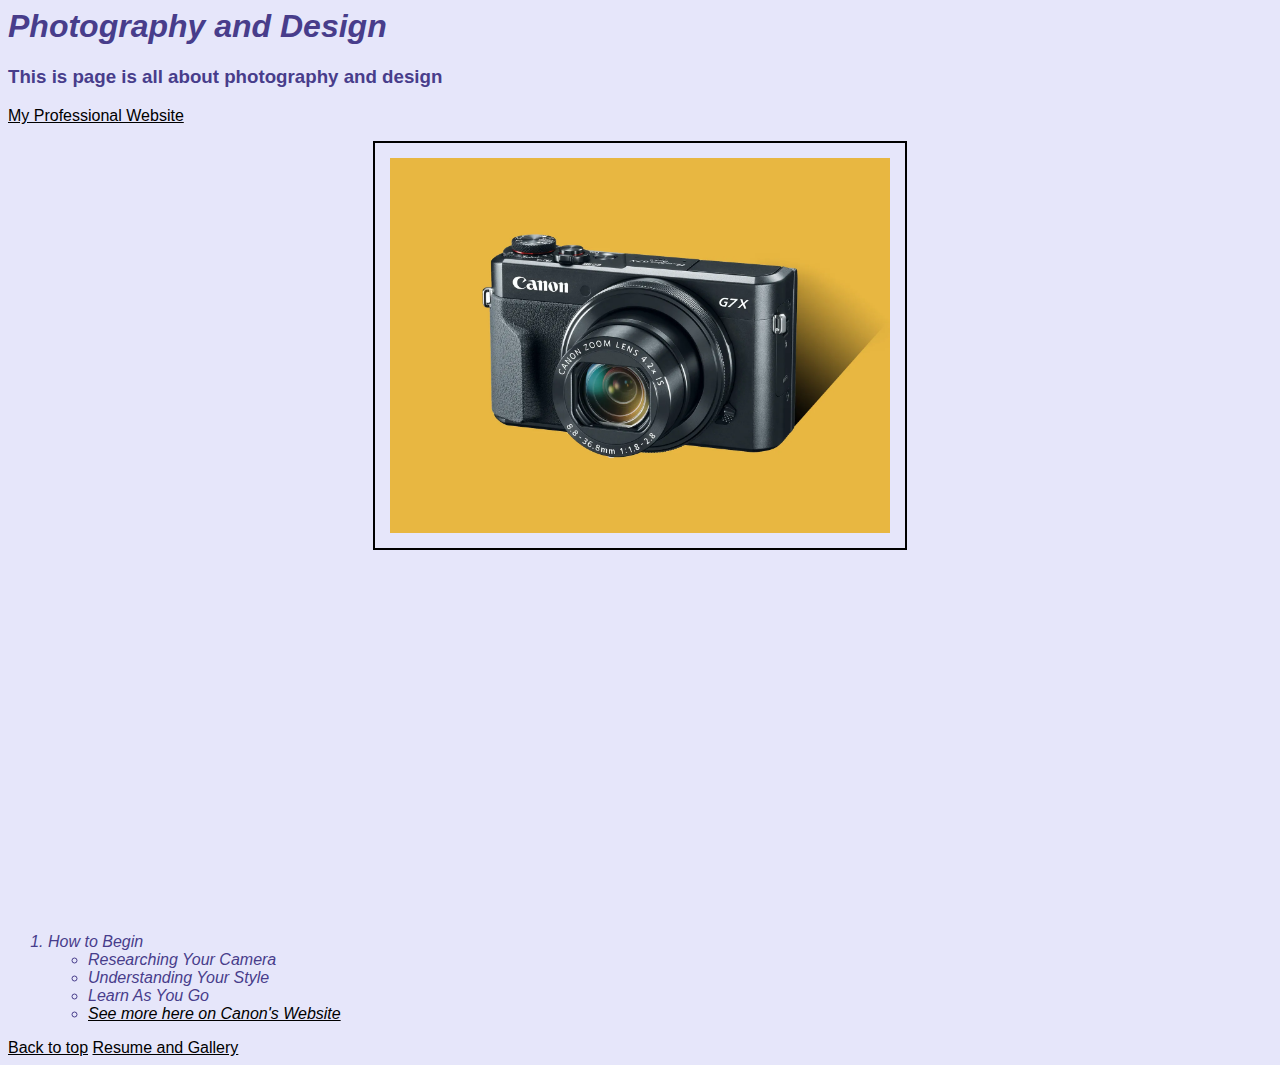
==== index.html @ 9f1b03af "Add files via upload" ====
<html>
    <head>
        <title>My Page!</title>
        <link rel="stylesheet" href="css/styles.css"> <!--ref styling in other place-->
    </head>
    <body>
        <!--this is a comment-->

        <h1 id="top"><i>Photography and Design</i></h1>
        <h3>This is page is all about photography and design</h3>
        <a href="https://alexismgarrett.github.io/is201final/" target="_blank">My Professional Website</a> <!--target opens in new tab, a is anchor-->
        <p></p> <!--blocks out space-->
        <img src="pics/canon1.jpg" width="500px" alt="Picture of Camera">
        <p></p> <!--p is for paragraph-->
         <!--img doesnt have a closing, closing is for when you have something that needs to be applied-->
        <!--this is the way-->
        <br><br>
        <div style="text-align:center;">
        <iframe width="560" height="315" src="https://www.youtube.com/embed/HuW-sffZGeQ" title="YouTube video player" frameborder="0" allow="accelerometer; autoplay; clipboard-write; encrypted-media; gyroscope; picture-in-picture; web-share" allowfullscreen></iframe>
        </div>
        <p></p>
        <ol> <!-- ordered list-->
            <li>How to Begin</li>
                <ul> <!--un ordered list-->
                <li>Researching Your Camera</li>               <!--un ordered list-->
                <li>Understanding Your Style</li>
                <li>Learn As You Go</li>
                <li><a href="https://www.usa.canon.com/">See more here on Canon's Website</a></li> <!--making a link in the title-->
                 
        </ol>
        <a href="#top">Back to top</a>
        <a href="html/gallery.html">Resume and Gallery</a>
    </body>
</html>
---- css/styles.css ----
body{
    font-family: 'Trebuchet MS', 'Lucida Sans Unicode', 'Lucida Grande', 'Lucida Sans', Arial, sans-serif;
    background-color: lavender;
    background-image: url("https://t3.ftcdn.net/jpg/04/40/77/16/360_F_440771610_x9z2TYsFzStTznGflwYpBuypwNJ14lcD.jpg");
    color: darkslateblue; /*font color*/
}
img{
    display:block;
    /*content*/
    padding: 15px;
    border: 2px solid black;
    margin: auto;
    text-align: center;
}
a:visited{
    color:rgb(7, 61, 61);
}
a{
    color: black;
}
li{
    font-style: italic;
}
li:hover{
    font-size: 105%;
    text-decoration: underline;
    background-color:white;
} /*custom style*/
.common{
    border: 2px solid gray;
    position: absolute
}
.nav{
    top: 0;
    right: 0; 
    z-index: 1;
    background-color: aquamarine;
}
.footer{
    position: fixed;
    background-color: bisque;
    bottom: 0;
    right: 0;
    left: 0;
    text-align: center;
    display: block;
}
.content{
    left: 0;
    right: 0;
    top: 20px;
    text-align: center;
}
.gallery img{
   display: inline; 
   width: 250px;
}
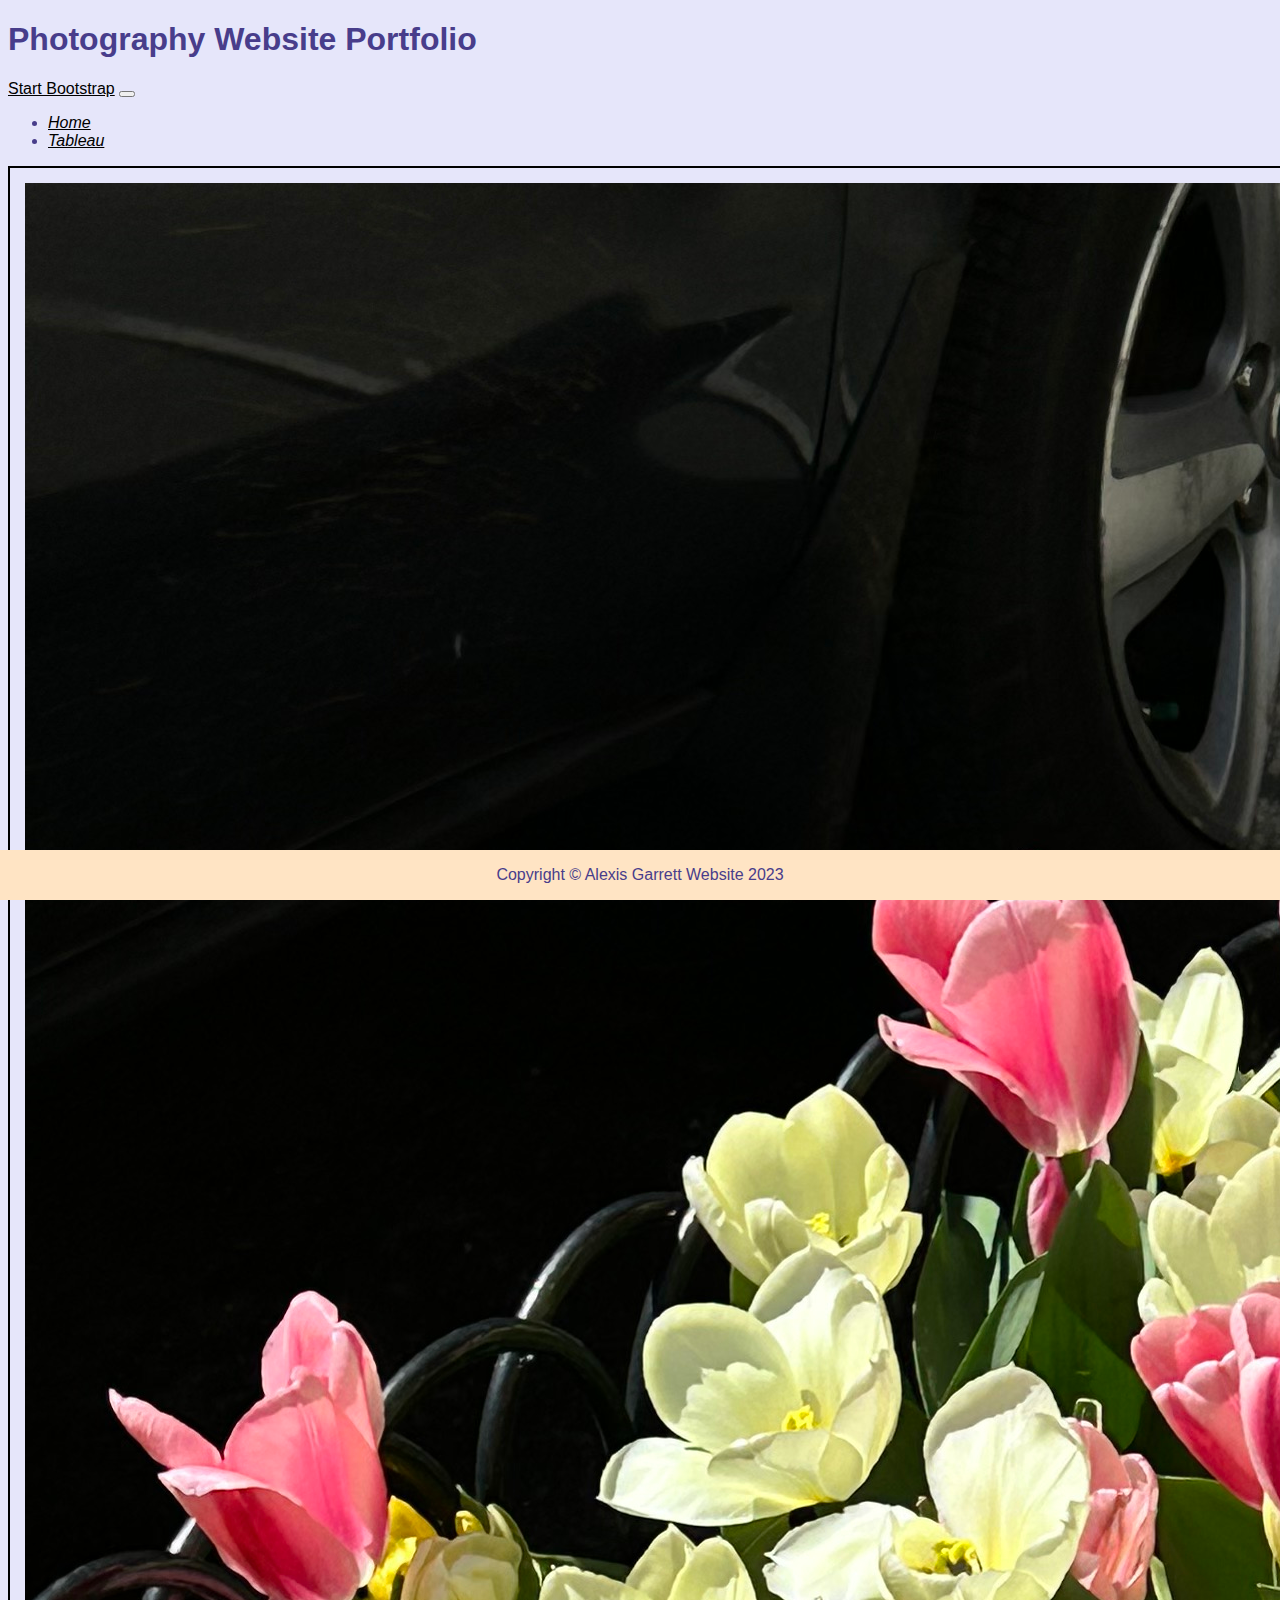
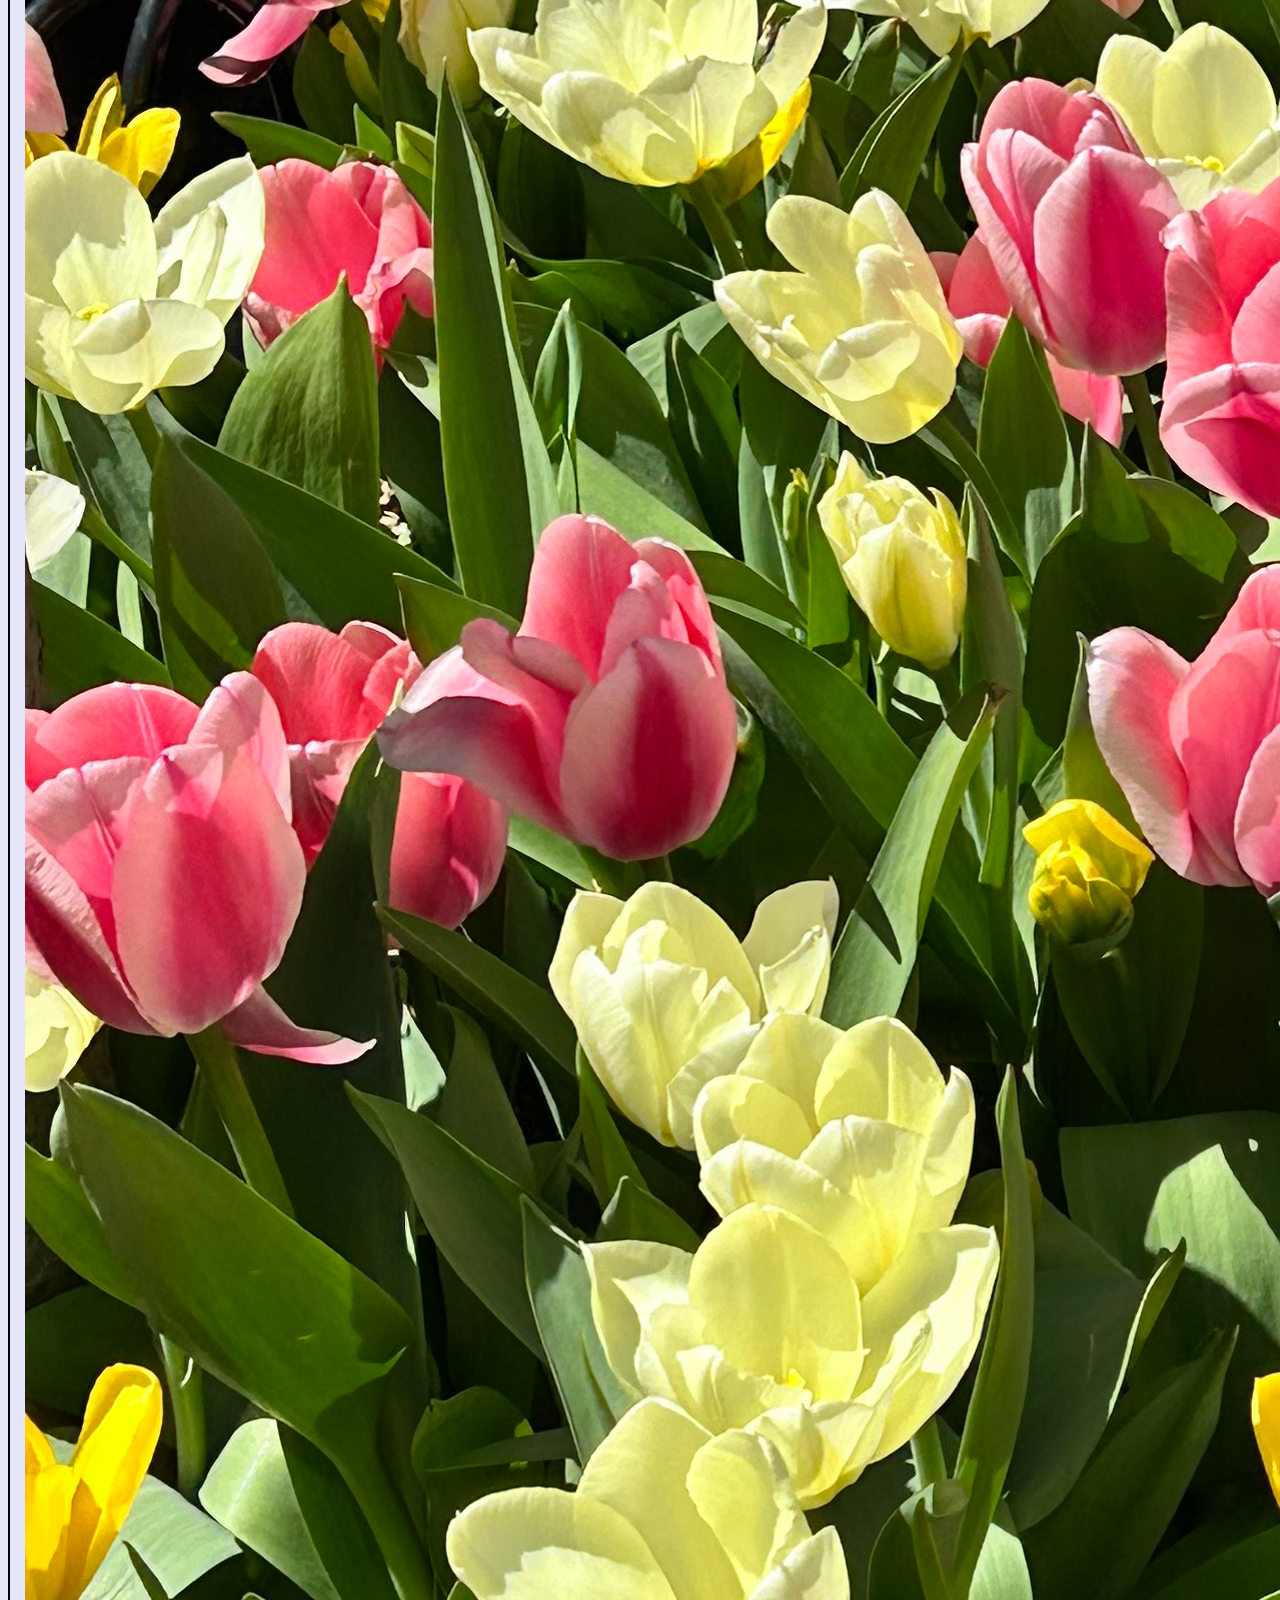
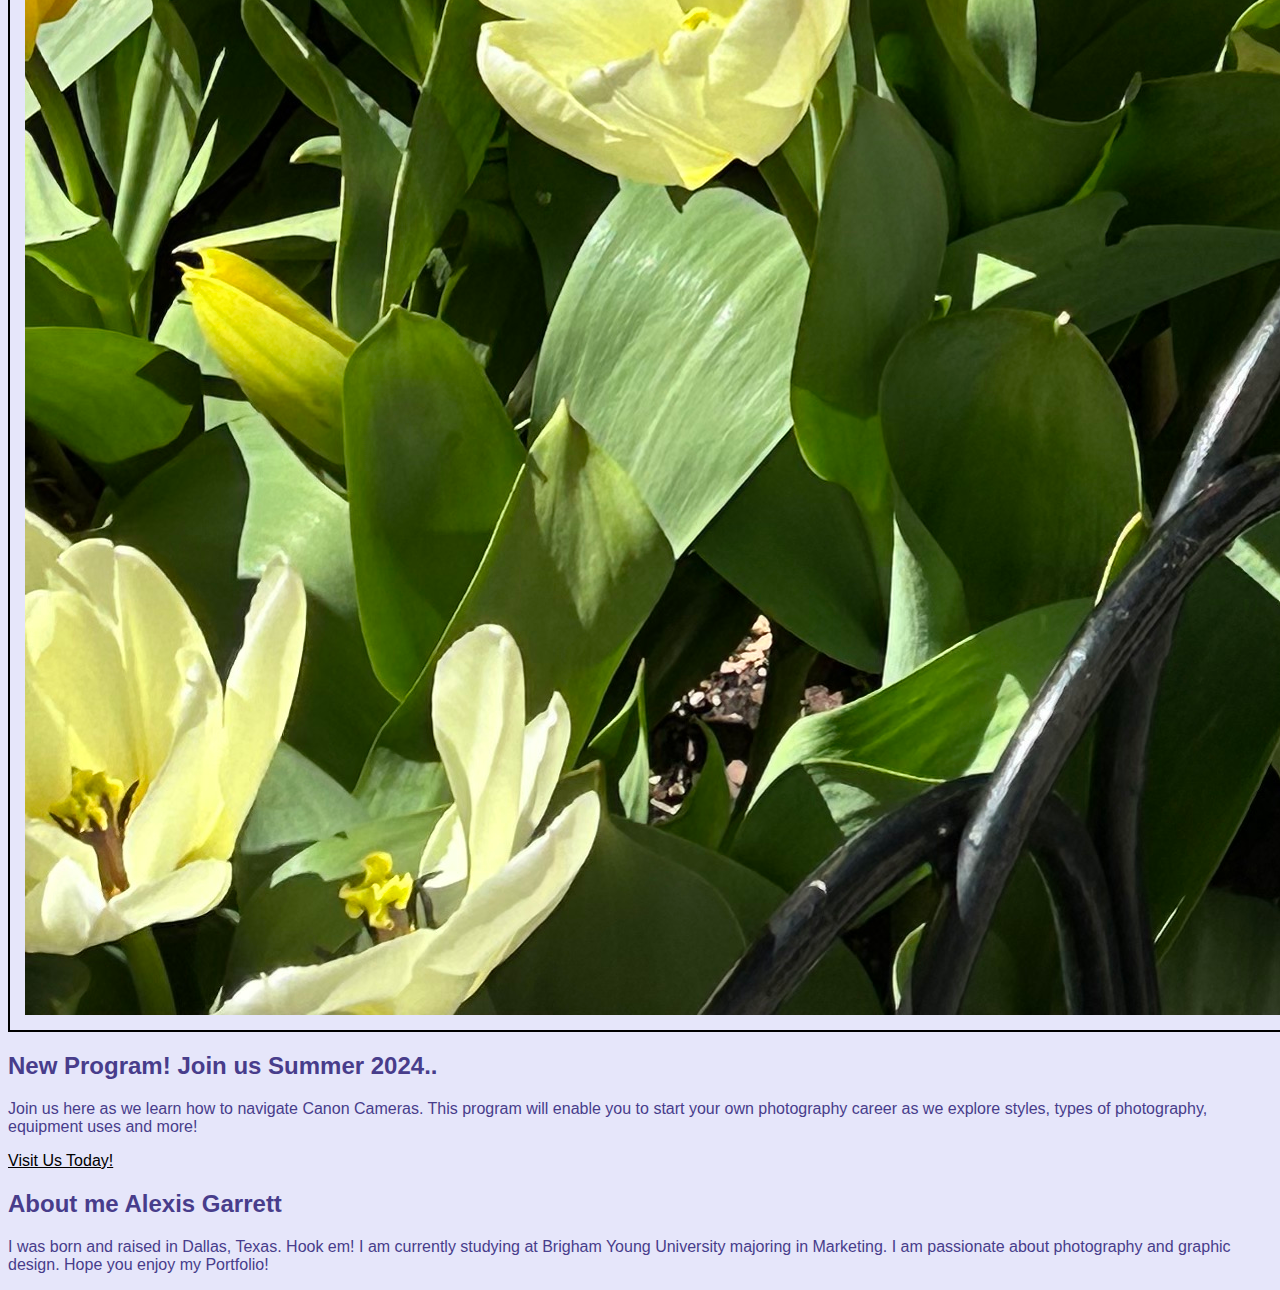
==== commit 340f74c2: "Add files via upload" ====
--- a/index.html
+++ b/index.html
@@ -1,34 +1,77 @@
-<html>
+<!DOCTYPE html>
+<html lang="en">
     <head>
-        <title>My Page!</title>
-        <link rel="stylesheet" href="css/styles.css"> <!--ref styling in other place-->
+        <meta charset="utf-8" />
+        <meta name="viewport" content="width=device-width, initial-scale=1, shrink-to-fit=no" />
+        <meta name="description" content="" />
+        <meta name="author" content="" />
+        <title>Alexis Garrett</title>
+        <link rel="icon" type="image/x-icon" href="assets/favicon.ico" />
+        <!-- Google fonts-->
+        <link href="https://fonts.googleapis.com/css?family=Raleway:100,100i,200,200i,300,300i,400,400i,500,500i,600,600i,700,700i,800,800i,900,900i" rel="stylesheet" />
+        <link href="https://fonts.googleapis.com/css?family=Lora:400,400i,700,700i" rel="stylesheet" />
+        <!-- Core theme CSS (includes Bootstrap)-->
+        <link href="css/styles.css" rel="stylesheet" />
+        <link rel="stylesheet" href="css/mystyles.css">
+
     </head>
     <body>
-        <!--this is a comment-->
-
-        <h1 id="top"><i>Photography and Design</i></h1>
-        <h3>This is page is all about photography and design</h3>
-        <a href="https://alexismgarrett.github.io/is201final/" target="_blank">My Professional Website</a> <!--target opens in new tab, a is anchor-->
-        <p></p> <!--blocks out space-->
-        <img src="pics/canon1.jpg" width="500px" alt="Picture of Camera">
-        <p></p> <!--p is for paragraph-->
-         <!--img doesnt have a closing, closing is for when you have something that needs to be applied-->
-        <!--this is the way-->
-        <br><br>
-        <div style="text-align:center;">
-        <iframe width="560" height="315" src="https://www.youtube.com/embed/HuW-sffZGeQ" title="YouTube video player" frameborder="0" allow="accelerometer; autoplay; clipboard-write; encrypted-media; gyroscope; picture-in-picture; web-share" allowfullscreen></iframe>
-        </div>
-        <p></p>
-        <ol> <!-- ordered list-->
-            <li>How to Begin</li>
-                <ul> <!--un ordered list-->
-                <li>Researching Your Camera</li>               <!--un ordered list-->
-                <li>Understanding Your Style</li>
-                <li>Learn As You Go</li>
-                <li><a href="https://www.usa.canon.com/">See more here on Canon's Website</a></li> <!--making a link in the title-->
-                 
-        </ol>
-        <a href="#top">Back to top</a>
-        <a href="html/gallery.html">Resume and Gallery</a>
+        <header>
+            <h1 class="site-heading text-center text-faded d-none d-lg-block">
+                <span class="site-heading-upper text-primary mb-3">Photography Website</span>
+                <span class="site-heading-lower">Portfolio</span>
+            </h1>
+        </header>
+        <!-- Navigation-->
+        <nav class="navbar navbar-expand-lg navbar-dark py-lg-4" id="mainNav">
+            <div class="container">
+                <a class="navbar-brand text-uppercase fw-bold d-lg-none" href="index.html">Start Bootstrap</a>
+                <button class="navbar-toggler" type="button" data-bs-toggle="collapse" data-bs-target="#navbarSupportedContent" aria-controls="navbarSupportedContent" aria-expanded="false" aria-label="Toggle navigation"><span class="navbar-toggler-icon"></span></button>
+                <div class="collapse navbar-collapse" id="navbarSupportedContent">
+                    <ul class="navbar-nav mx-auto">
+                        <li class="nav-item px-lg-4"><a class="nav-link text-uppercase" href="index.html">Home</a></li>
+                        <li class="nav-item px-lg-4"><a class="nav-link text-uppercase" href="project.html">Tableau</a></li>
+                        <!--if you dont want, delete line-->
+                    </ul>
+                </div>
+            </div>
+        </nav>
+        <section class="page-section clearfix">
+            <div class="container">
+                <div class="intro">
+                    <img class="intro-img img-fluid mb-3 mb-lg-0 rounded" src="assets/img/intro.jpg" alt="..." />
+                    <div class="intro-text left-0 text-center bg-faded p-5 rounded">
+                        <h2 class="section-heading mb-4">
+                            <span class="section-heading-upper">New Program! </span>
+                            <span class="section-heading-lower">Join us Summer 2024..</span>
+                        </h2>
+                        <p class="mb-3">Join us here as we learn how to navigate Canon Cameras. This program will enable you to start your own photography career as we explore styles, types of photography, equipment uses and more!</p>
+                        <div class="intro-button mx-auto"><a class="btn btn-primary btn-xl" href="#!">Visit Us Today!</a></div>
+                    </div>
+                </div>
+            </div>
+        </section>
+        <section class="page-section cta">
+            <div class="container">
+                <div class="row">
+                    <div class="col-xl-9 mx-auto">
+                        <div class="cta-inner bg-faded text-center rounded">
+                            <h2 class="section-heading mb-4">
+                                <span class="section-heading-upper">About me</span>
+                                <span class="section-heading-lower">Alexis Garrett</span>
+                            </h2>
+                            <p class="mb-0">I was born and raised in Dallas, Texas. Hook em! I am currently studying at Brigham Young University majoring in Marketing. I am passionate about photography and graphic design. Hope you enjoy my Portfolio!</p>
+                        </div>
+                    </div>
+                </div>
+            </div>
+        </section>
+        <footer class="footer text-faded text-center py-5">
+            <div class="container"><p class="m-0 small">Copyright &copy; Alexis Garrett Website 2023</p></div>
+        </footer>
+        <!-- Bootstrap core JS-->
+        <script src="https://cdn.jsdelivr.net/npm/bootstrap@5.2.3/dist/js/bootstrap.bundle.min.js"></script>
+        <!-- Core theme JS-->
+        <script src="js/scripts.js"></script>
     </body>
-</html>+</html>
--- a/css/mystyles.css
+++ b/css/mystyles.css
@@ -0,0 +1,13 @@
+h1{
+    font-family: 'Lucida Sans', 'Lucida Sans Regular', 'Lucida Grande', 'Lucida Sans Unicode', Geneva, Verdana, sans-serif !important;
+
+}
+/*if styles dont work..
+1. make  sure you linked styles to page
+2. make sure you  limked them correctly and below original style
+3. make sure you spelled everything correctly
+3b. try !important (before semicolon)
+4. try refreshing page 
+5. try  refreshing  wihtout cache
+6. try a different browser
+7. come to class*/
